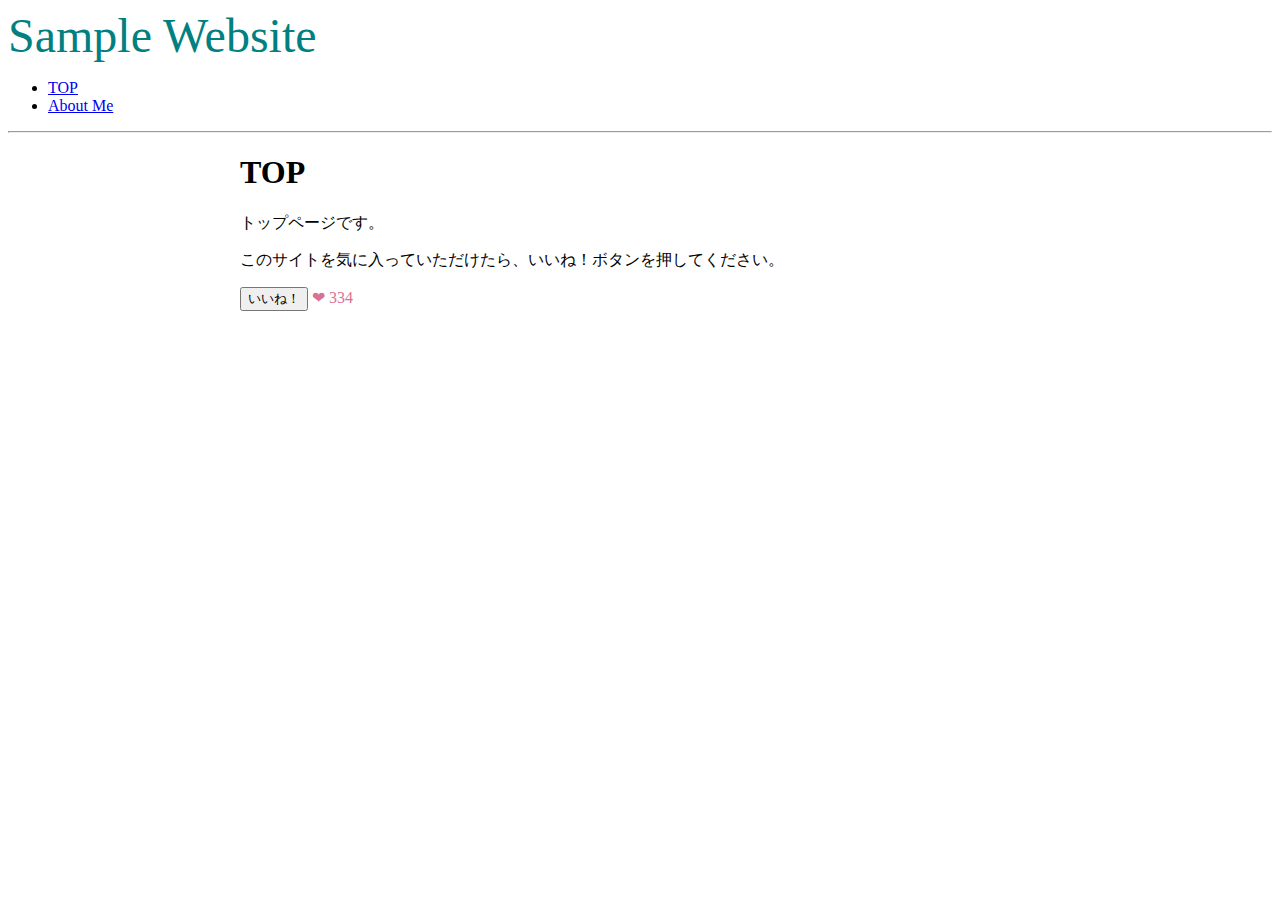
==== index.html @ f09b8865 "Initial commit" ====
<!DOCTYPE html>
<!-- sample file -->
<html>

<head>
    <meta charset="utf-8">
    <title>TOP | Sample Website</title>
    <link rel="stylesheet" href="template.css">
    <style>
        .fav_number_box {
            color: palevioletred;
        }
    </style>
</head>

<body>
    <div id="sitename">Sample Website</div>
    <nav>
        <ul>
            <li><a href="./">TOP</a></li>
            <li><a href="aboutme.html">About Me</a></li>
        </ul>
    </nav>
    <hr>
    <div class="container">
        <h1>TOP</h1>
        <p>トップページです。</p>
        <p>このサイトを気に入っていただけたら、いいね！ボタンを押してください。</p>
        <div>
            <button id="fav_btn">いいね！</button>
            <span class="fav_number_box">❤ <span id="fav_number">334</span></span>
        </div>
    </div>
    <script src="index.js"></script>
</body>

</html>
---- template.css ----
#sitename {
    font-size: 3em;
    color: teal;
}

.container {
    margin: auto;
    width: 100%;
    max-width: 800px;
}
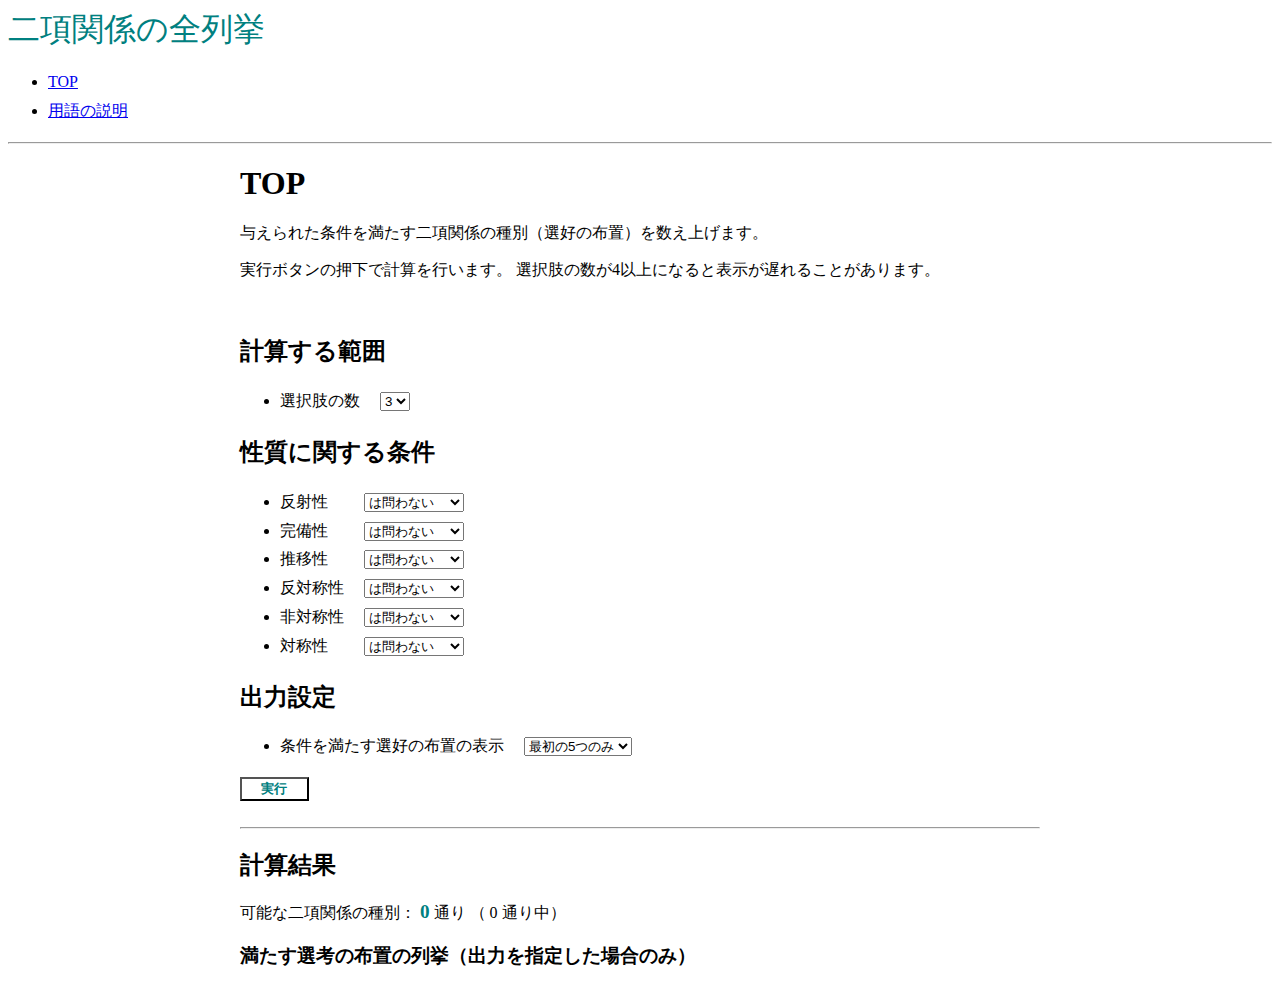
==== commit d5b1cc7b: "Add main page and script" ====
--- a/index.html
+++ b/index.html
@@ -1,35 +1,143 @@
 <!DOCTYPE html>
-<!-- sample file -->
 <html>
 
 <head>
     <meta charset="utf-8">
-    <title>TOP | Sample Website</title>
+    <title>
+        二項関係の全列挙
+    </title>
     <link rel="stylesheet" href="template.css">
-    <style>
-        .fav_number_box {
-            color: palevioletred;
-        }
-    </style>
 </head>
 
 <body>
-    <div id="sitename">Sample Website</div>
+    <div id="sitename">
+        二項関係の全列挙
+    </div>
     <nav>
         <ul>
-            <li><a href="./">TOP</a></li>
-            <li><a href="aboutme.html">About Me</a></li>
+            <li>
+                <a href="./">
+                    TOP
+                </a>
+            </li>
+            <li>
+                <a href="./modeling_A.html">
+                    用語の説明
+                </a>
+            </li>
         </ul>
     </nav>
     <hr>
     <div class="container">
-        <h1>TOP</h1>
-        <p>トップページです。</p>
-        <p>このサイトを気に入っていただけたら、いいね！ボタンを押してください。</p>
+        <h1>
+            TOP
+        </h1>
+        <p>
+            与えられた条件を満たす二項関係の種別（選好の布置）を数え上げます。
+        </p>
+        <p>
+            実行ボタンの押下で計算を行います。
+            選択肢の数が4以上になると表示が遅れることがあります。
+        </p>
+        <br>
+        <h2>
+            計算する範囲
+        </h2>
+        <ul>
+            <li>
+                選択肢の数&emsp;
+                <select name="n_size" id="n_size">
+                    <option value="1">1</option>
+                    <option value="2">2</option>
+                    <option value="3" selected>3</option>
+                    <option value="4">4</option>
+                    <option value="5">5</option>
+                </select>
+            </li>
+        </ul>
+        <h2>
+            性質に関する条件
+        </h2>
+        <ul>
+            <li>
+                反射性&emsp;&emsp;
+                <select name="hansha" id="hansha">
+                    <option value="must">を満たす</option>
+                    <option value="neutral" selected>は問わない</option>
+                    <option value="must_not">を満たさない</option>
+                </select>
+            </li>
+            <li>
+                完備性&emsp;&emsp;
+                <select name="kanbi" id="kanbi">
+                    <option value="must">を満たす</option>
+                    <option value="neutral" selected>は問わない</option>
+                    <option value="must_not">を満たさない</option>
+                </select>
+            </li>
+            <li>
+                推移性&emsp;&emsp;
+                <select name="suii" id="suii">
+                    <option value="must">を満たす</option>
+                    <option value="neutral" selected>は問わない</option>
+                    <option value="must_not">を満たさない</option>
+                </select>
+            </li>
+            <li>
+                反対称性&emsp;
+                <select name="hantaishou" id="hantaishou">
+                    <option value="must">を満たす</option>
+                    <option value="neutral" selected>は問わない</option>
+                    <option value="must_not">を満たさない</option>
+                </select>
+            </li>
+            <li>
+                非対称性&emsp;
+                <select name="hitaishou" id="hitaishou">
+                    <option value="must">を満たす</option>
+                    <option value="neutral" selected>は問わない</option>
+                    <option value="must_not">を満たさない</option>
+                </select>
+            </li>
+            <li>
+                対称性&emsp;&emsp;
+                <select name="taishou" id="taishou">
+                    <option value="must">を満たす</option>
+                    <option value="neutral" selected>は問わない</option>
+                    <option value="must_not">を満たさない</option>
+                </select>
+            </li>
+        </ul>
+        <h2>
+            出力設定
+        </h2>
+        <ul>
+            <li>
+                条件を満たす選好の布置の表示&emsp;
+                <select name="r_display" id="r_display">
+                    <option value="yes">全て</option>
+                    <option value="five" selected>最初の5つのみ</option>
+                    <option value="no">表示しない</option>
+                </select>
+            </li>
+        </ul>
         <div>
-            <button id="fav_btn">いいね！</button>
-            <span class="fav_number_box">❤ <span id="fav_number">334</span></span>
+            <button id="run">
+                &emsp;実行&emsp;
+            </button>
         </div>
+        <br>
+
+        <hr>
+        <h2>
+            計算結果
+        </h2>
+        可能な二項関係の種別：&nbsp;<span id="res">0</span>&nbsp;通り
+        （&nbsp;<span id="res_from">0</span>&nbsp;通り中）
+
+        <h3>
+            満たす選考の布置の列挙（出力を指定した場合のみ）
+        </h3>
     </div>
     <script src="index.js"></script>
 </body>
--- a/template.css
+++ b/template.css
@@ -1,10 +1,31 @@
 #sitename {
-    font-size: 3em;
+    font-size: 2em;
     color: teal;
+}
+
+li {
+    line-height: 180%;
+    font-size: 100%;
 }
 
 .container {
     margin: auto;
     width: 100%;
     max-width: 800px;
+}
+
+#res {
+    font-size: 120%;
+    font-weight: bold;
+    color: teal;
+}
+
+button {
+    background: white;
+    color: teal;
+    font-weight: bold;
+}
+
+table {
+    text-align: center;
 }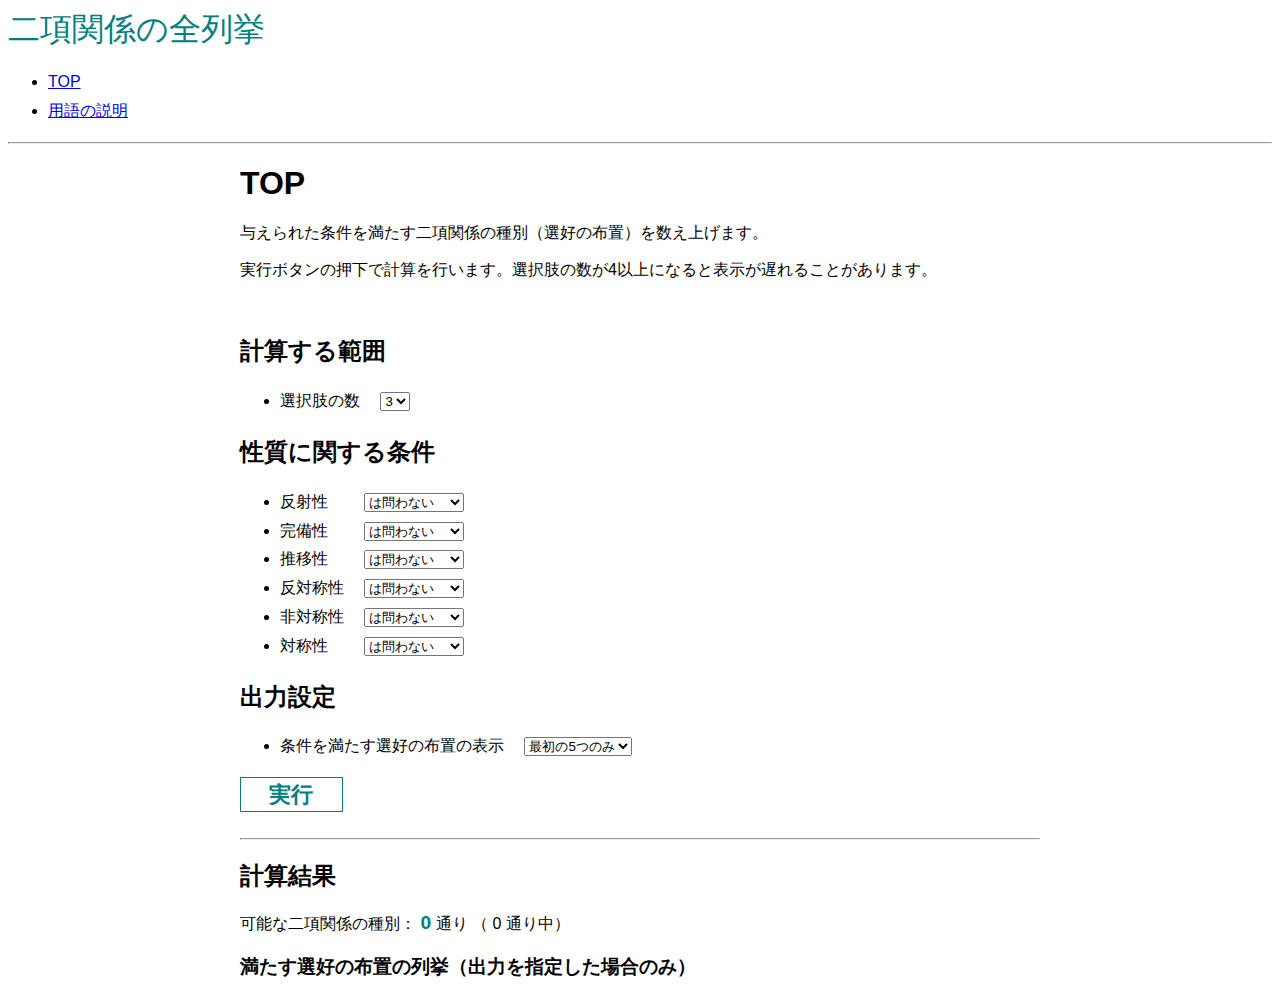
==== commit ea002246: "Fixed view" ====
--- a/index.html
+++ b/index.html
@@ -6,7 +6,7 @@
     <title>
         二項関係の全列挙
     </title>
-    <link rel="stylesheet" href="template.css">
+    <link rel="stylesheet" href="style_top.css">
 </head>
 
 <body>
@@ -36,8 +36,7 @@
             与えられた条件を満たす二項関係の種別（選好の布置）を数え上げます。
         </p>
         <p>
-            実行ボタンの押下で計算を行います。
-            選択肢の数が4以上になると表示が遅れることがあります。
+            実行ボタンの押下で計算を行います。選択肢の数が4以上になると表示が遅れることがあります。
         </p>
         <br>
         <h2>
@@ -134,9 +133,8 @@
         </h2>
         可能な二項関係の種別：&nbsp;<span id="res">0</span>&nbsp;通り
         （&nbsp;<span id="res_from">0</span>&nbsp;通り中）
-
         <h3>
-            満たす選考の布置の列挙（出力を指定した場合のみ）
+            満たす選好の布置の列挙（出力を指定した場合のみ）
         </h3>
     </div>
     <script src="index.js"></script>
--- a/style_top.css
+++ b/style_top.css
@@ -0,0 +1,41 @@
+body {
+    font-family: sans-serif;
+}
+
+#sitename {
+    font-size: 2em;
+    color: teal;
+}
+
+li {
+    line-height: 180%;
+    font-size: 100%;
+}
+
+.container {
+    margin: auto;
+    width: 100%;
+    max-width: 800px;
+}
+
+#res {
+    font-size: 120%;
+    font-weight: bold;
+    color: teal;
+}
+
+button {
+    background: white;
+    color: teal;
+    font-weight: bold;
+    font-size: 140%;
+    border: 1px solid;
+}
+
+table, td, th {
+    text-align: right;
+    margin-left: auto;
+    margin-right: auto;    
+    border-collapse: collapse;
+    border:1px solid;
+}